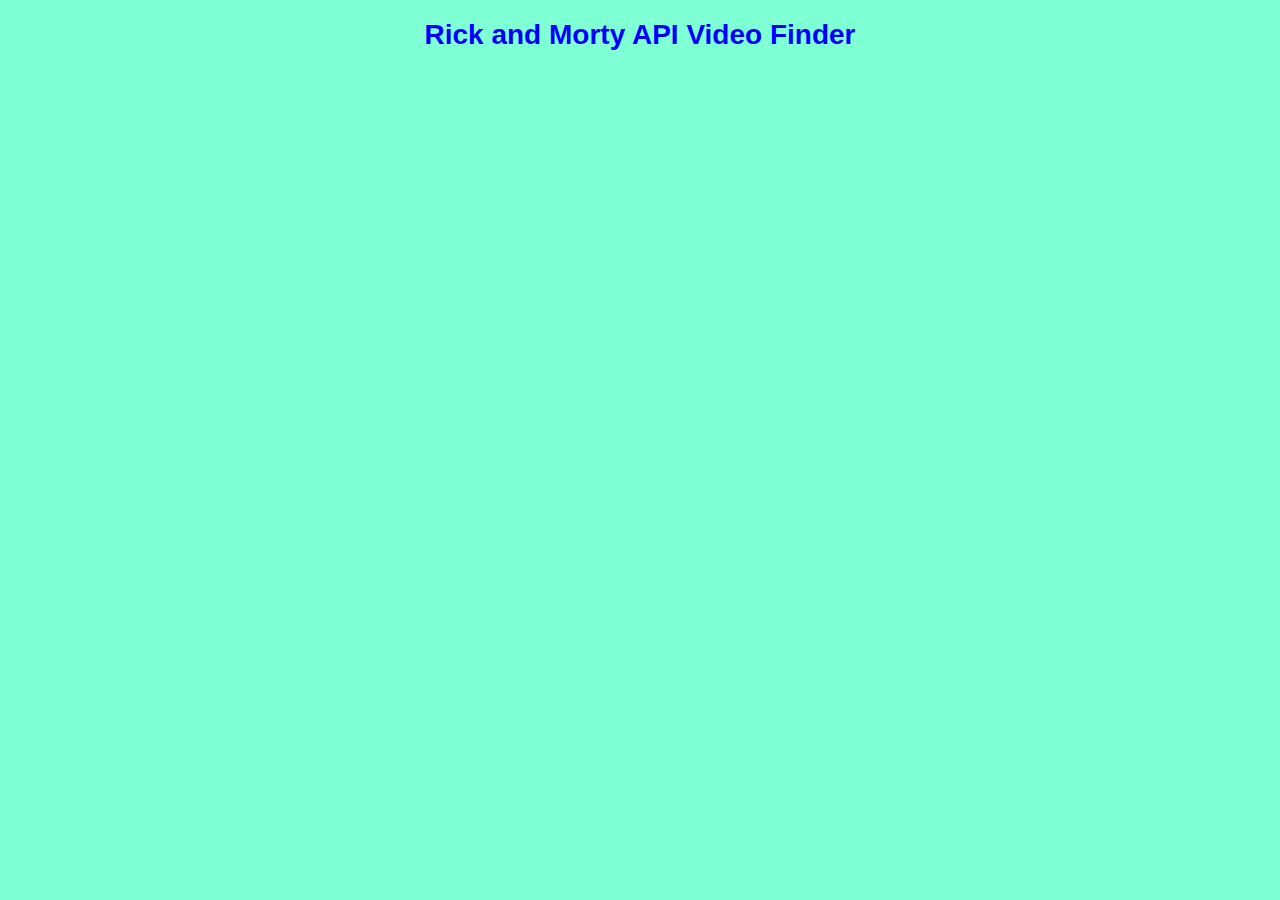
==== index.html @ 50367e4a "Added API call and some dynamic HTML." ====
<!DOCTYPE html>
<html lang="en">
<head>
    <meta charset="UTF-8">
    <meta name="viewport" content="width=device-width, initial-scale=1.0">
    <title>Rick and Morty</title>
    <link rel="stylesheet" href="./assets/css/styles.css">
</head>
<body>
    <h1>Rick and Morty API Video Finder</h1>
    <div id="displayCard">
        
    </div>

    <script src="https://cdn.jsdelivr.net/npm/bootstrap@5.3.2/dist/js/bootstrap.bundle.min.js" integrity="sha384-C6RzsynM9kWDrMNeT87bh95OGNyZPhcTNXj1NW7RuBCsyN/o0jlpcV8Qyq46cDfL" crossorigin="anonymous"></script>
    <script
   src="https://code.jquery.com/jquery-3.6.1.min.js"
   integrity="sha256-o88AwQnZB+VDvE9tvIXrMQaPlFFSUTR+nldQm1LuPXQ="
   crossorigin="anonymous">
    </script>
    <script src="./assets/js/script.js"></script>
</body>
</html>
---- assets/css/styles.css ----
html {
    font-family: Arial, Helvetica, sans-serif;
    font-size: 14px;
}

body {
    background-color: aquamarine;
}

h1 {
    color: blue;
    text-align: center;
}
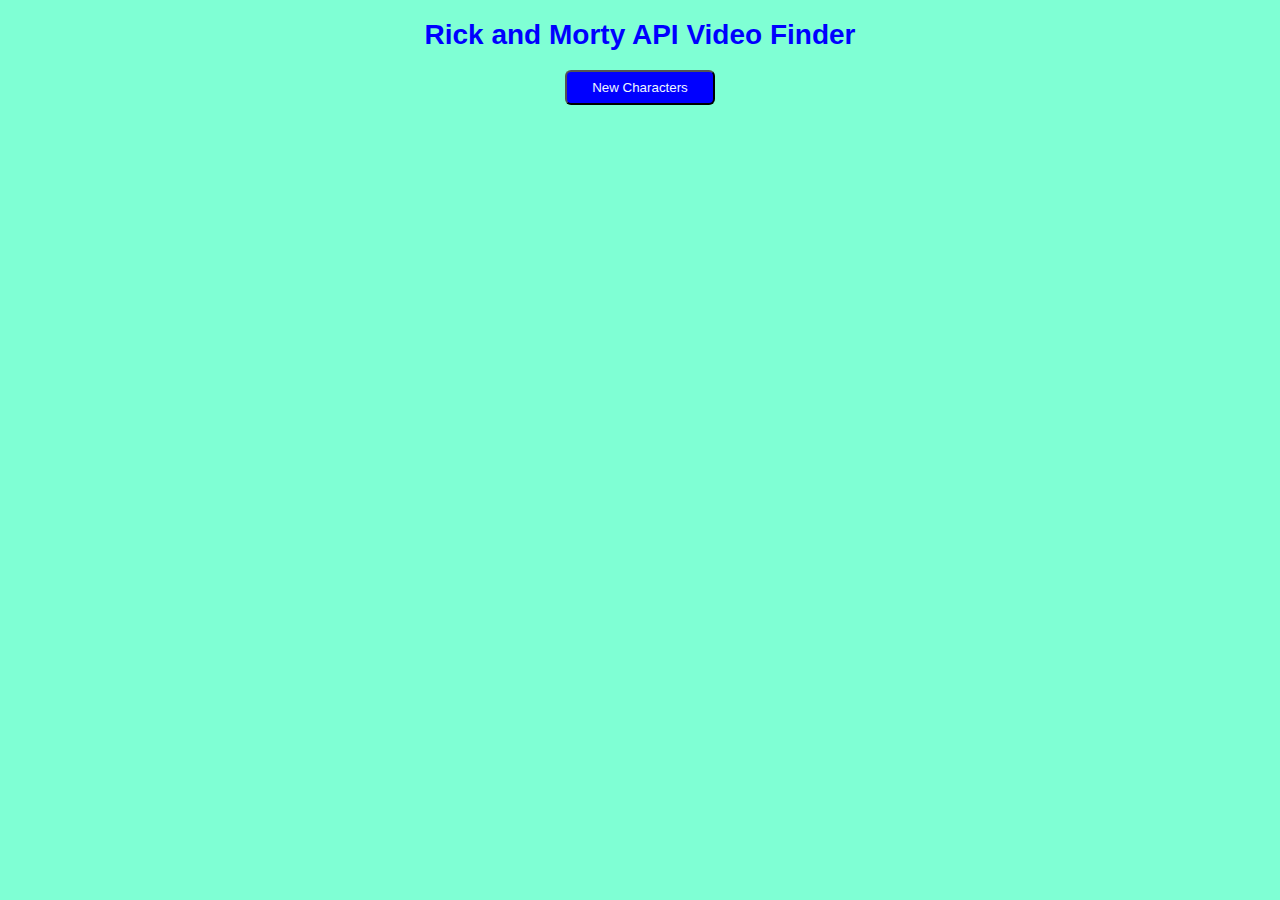
==== commit c8f34c7a: "Added refresh button for new characters." ====
--- a/index.html
+++ b/index.html
@@ -8,9 +8,15 @@
 </head>
 <body>
     <h1>Rick and Morty API Video Finder</h1>
-    <div id="displayCard">
+    <div class="buttonCon">
+        <button class="newButton" onClick="refreshPage()">New Characters</button>
+    </div>
+    <span class="container">
+        <div id="displayCard">
         
-    </div>
+        </div>
+    </span>
+    
 
     <script src="https://cdn.jsdelivr.net/npm/bootstrap@5.3.2/dist/js/bootstrap.bundle.min.js" integrity="sha384-C6RzsynM9kWDrMNeT87bh95OGNyZPhcTNXj1NW7RuBCsyN/o0jlpcV8Qyq46cDfL" crossorigin="anonymous"></script>
     <script
--- a/assets/css/styles.css
+++ b/assets/css/styles.css
@@ -10,4 +10,30 @@
 h1 {
     color: blue;
     text-align: center;
-}+}
+
+.card {
+    border: 2px solid black;
+    width: 350px;
+    display: flex;
+    flex-direction: column;
+    margin: 10px;
+    border-radius: 5px;
+    padding: 5px;
+}
+ #displayCard {
+    display: flex;
+    flex-wrap: wrap;
+ }
+
+ .buttonCon {
+    display: flex;
+    justify-content: center;
+ }
+ .newButton {
+    width: 150px;
+    height: 35px;
+    background-color: blue;
+    color: aliceblue;
+    border-radius: 6px;
+ }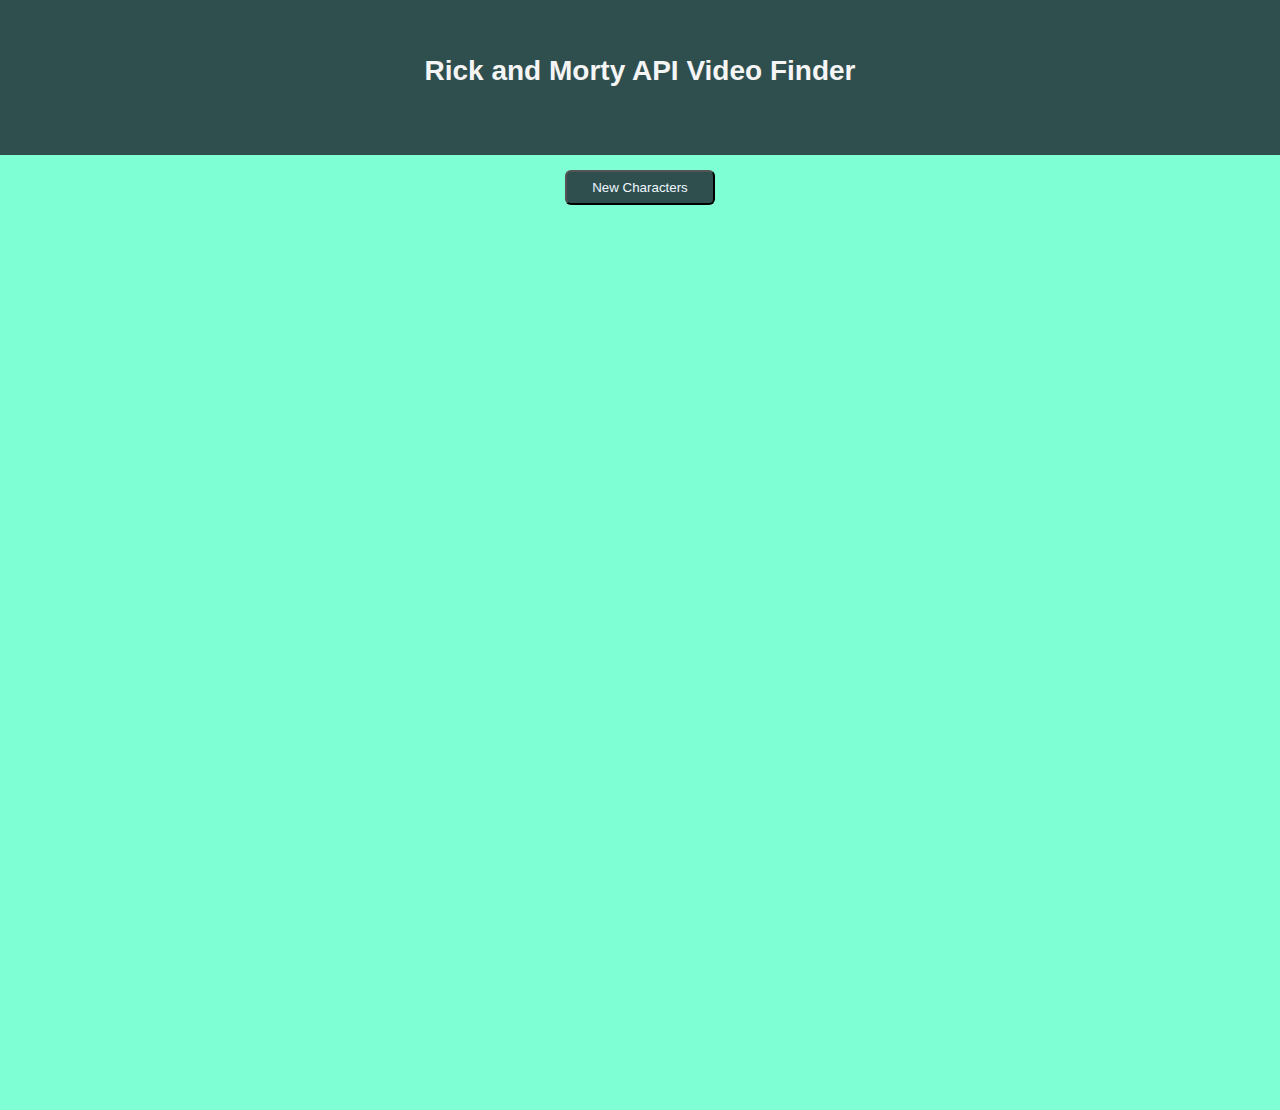
==== commit ecb8b0aa: "added another API for testing." ====
--- a/index.html
+++ b/index.html
@@ -15,6 +15,9 @@
         <div id="displayCard">
         
         </div>
+        <div id="singleCard">
+            
+        </div>
     </span>
     
 
@@ -24,6 +27,8 @@
    integrity="sha256-o88AwQnZB+VDvE9tvIXrMQaPlFFSUTR+nldQm1LuPXQ="
    crossorigin="anonymous">
     </script>
+    <!-- <script src="https://apis.google.com/js/client.js"></script> -->
     <script src="./assets/js/script.js"></script>
+    <script src="./assets/js/video.js"></script>
 </body>
 </html>--- a/assets/css/styles.css
+++ b/assets/css/styles.css
@@ -1,16 +1,42 @@
 html {
     font-family: Arial, Helvetica, sans-serif;
     font-size: 14px;
+    
 }
 
 body {
     background-color: aquamarine;
+    margin: 0px;
+    padding: 0px;
 }
 
 h1 {
-    color: blue;
+    color:whitesmoke;
     text-align: center;
+    height: 100px;
+    background-color: darkslategrey;
+    padding-top: 55px;
+    margin: 0 0 15px 0;
+    
 }
+
+#displayCard {
+    display: flex;
+    flex-wrap: wrap;
+    justify-content: center;
+    width: 100%;
+    height: 100vh;
+    
+ }
+
+  #singleCard {
+    display: block;
+    position: absolute;
+    top: 20vh;
+    left: 42.5%;
+    width: 100%;
+ } 
+
 
 .card {
     border: 2px solid black;
@@ -21,19 +47,22 @@
     border-radius: 5px;
     padding: 5px;
 }
- #displayCard {
-    display: flex;
-    flex-wrap: wrap;
- }
+
 
  .buttonCon {
     display: flex;
     justify-content: center;
+    margin-bottom: 5px;
  }
  .newButton {
     width: 150px;
     height: 35px;
-    background-color: blue;
+    background-color: darkslategray;
     color: aliceblue;
     border-radius: 6px;
- }+ }
+
+ .hide {
+    display: none;
+ }
+
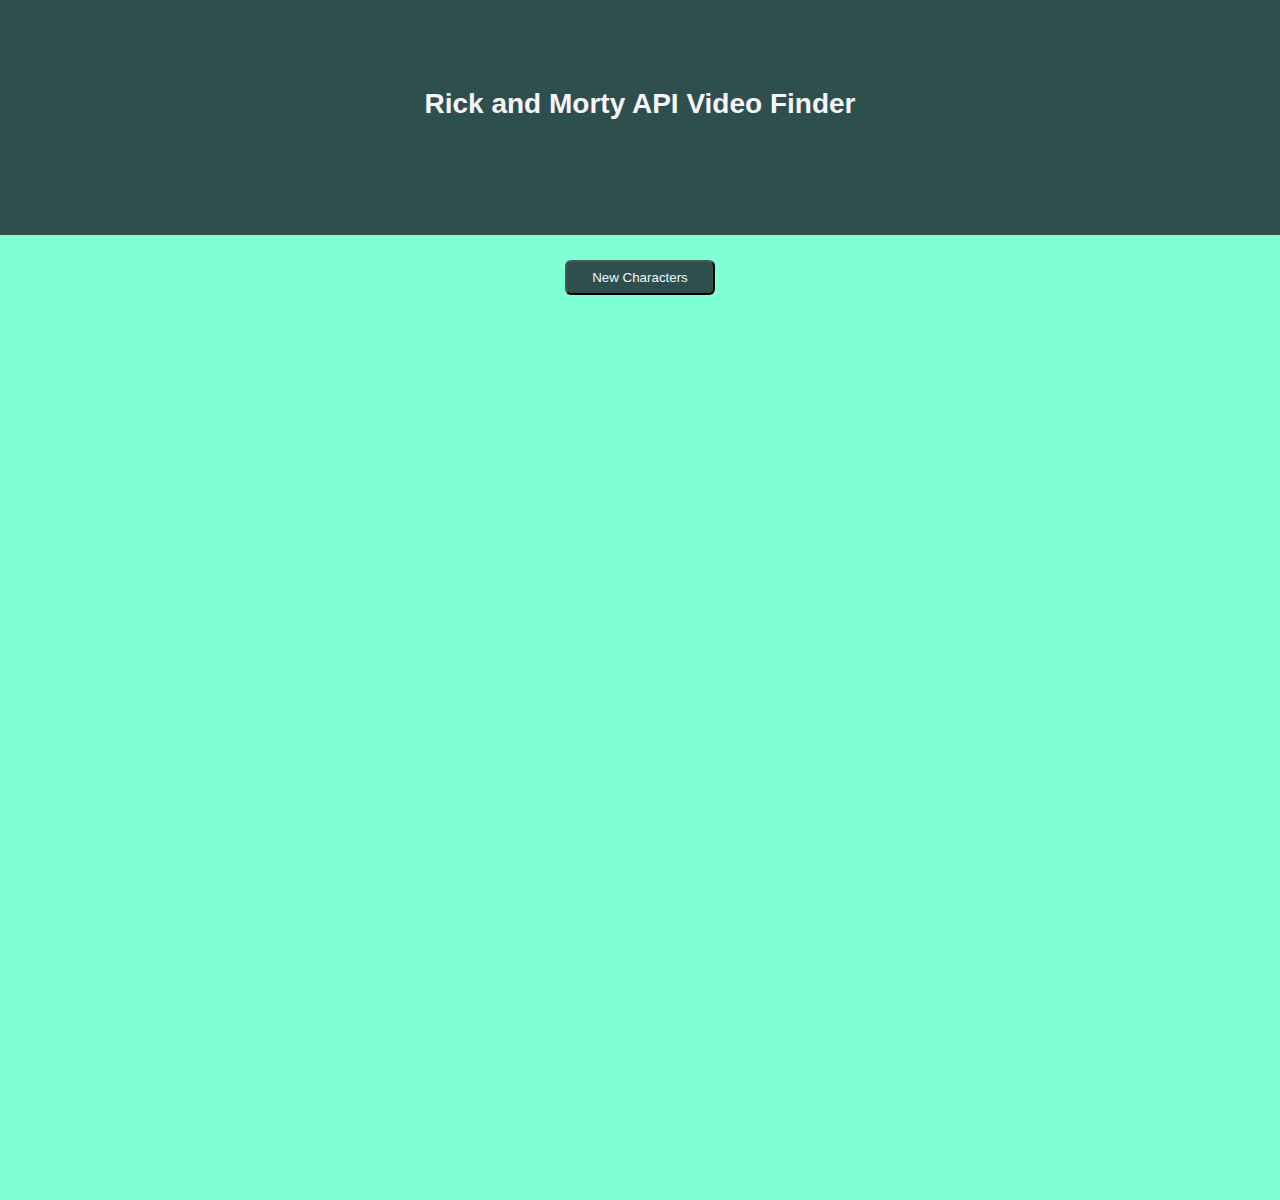
==== commit ee1e0130: "Linked bootstrap and fixed some css." ====
--- a/index.html
+++ b/index.html
@@ -4,20 +4,30 @@
     <meta charset="UTF-8">
     <meta name="viewport" content="width=device-width, initial-scale=1.0">
     <title>Rick and Morty</title>
+    <link href="https://cdn.jsdelivr.net/npm/bootstrap@5.3.2/dist/css/bootstrap.min.css" rel="stylesheet" integrity="sha384-T3c6CoIi6uLrA9TneNEoa7RxnatzjcDSCmG1MXxSR1GAsXEV/Dwwykc2MPK8M2HN" crossorigin="anonymous">
     <link rel="stylesheet" href="./assets/css/styles.css">
 </head>
 <body>
-    <h1>Rick and Morty API Video Finder</h1>
+    <div class="header">
+        <h1>Rick and Morty API Video Finder</h1>
+    </div>
     <div class="buttonCon">
         <button class="newButton" onClick="refreshPage()">New Characters</button>
     </div>
     <span class="container">
-        <div id="displayCard">
+    <div id="displayCard">
         
-        </div>
-        <div id="singleCard">
+        <span class="newContainer">
+            <div id="singleCard">
             
-        </div>
+            </div>
+            <div id="videoCard">
+                
+            </div>
+        </span>
+       
+        
+    </div>
     </span>
     
 
@@ -27,8 +37,6 @@
    integrity="sha256-o88AwQnZB+VDvE9tvIXrMQaPlFFSUTR+nldQm1LuPXQ="
    crossorigin="anonymous">
     </script>
-    <!-- <script src="https://apis.google.com/js/client.js"></script> -->
     <script src="./assets/js/script.js"></script>
-    <script src="./assets/js/video.js"></script>
 </body>
 </html>--- a/assets/css/styles.css
+++ b/assets/css/styles.css
@@ -9,34 +9,56 @@
     margin: 0px;
     padding: 0px;
 }
+.header {
+   height: 200px;
+   width: 100%;
+   background-color: darkslategray;
+   padding-top: 35px;
+   margin-bottom: 25px;
+}
+h1 {
+   display: flex;
+   justify-content: center;
+   align-items: center;
+    color:whitesmoke;
+    height: 100px;
+    
+}
 
-h1 {
-    color:whitesmoke;
-    text-align: center;
-    height: 100px;
-    background-color: darkslategrey;
-    padding-top: 55px;
-    margin: 0 0 15px 0;
-    
+.container {
+   display: flex;
+   justify-content: center;
+   width: 100%;
+   height: 100vh;
 }
 
 #displayCard {
     display: flex;
     flex-wrap: wrap;
     justify-content: center;
-    width: 100%;
-    height: 100vh;
     
  }
+#singleCard {
+   display: flex;
+   justify-content: center;
+}
 
-  #singleCard {
-    display: block;
-    position: absolute;
-    top: 20vh;
-    left: 42.5%;
-    width: 100%;
- } 
+ .newContainer {
+   display: flex;
+   flex-direction: column;
+   justify-content: center;
+ }
 
+ #videoCard {
+    display: flex;
+    flex-direction: column;
+    justify-content: space-between;
+
+ }
+
+ .ivideo {
+   margin-bottom: 15px;
+ }
 
 .card {
     border: 2px solid black;
@@ -54,6 +76,7 @@
     justify-content: center;
     margin-bottom: 5px;
  }
+
  .newButton {
     width: 150px;
     height: 35px;
@@ -66,3 +89,11 @@
     display: none;
  }
 
+ .newCard{
+    border: 2px solid black;
+    width: 350px;
+    margin-left: 15px;
+    border-radius: 5px;
+    padding: 5px;
+    height: 25%;
+ }
